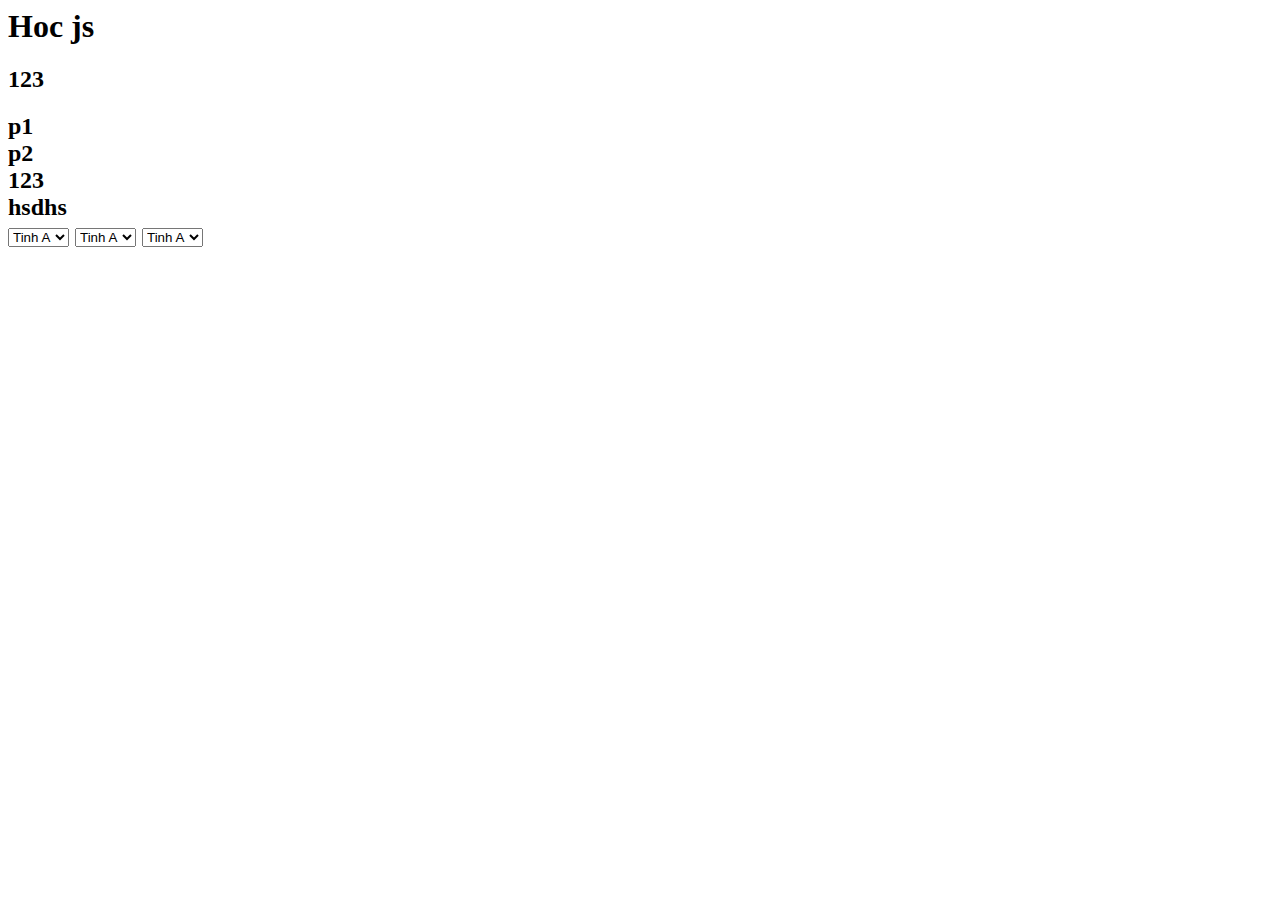
==== buoi3_js/js1.html @ 51a5fbaf "buoi3 - js" ====
<html>
<head>
    <title>Hoc JS</title>
    <script>
        var txt1='Day la mot bien js';
        txt1=586;
        //alert('Noi dung: '+txt1+' '+txt2);
        /*
        console.log(txt1);
        alert('jkghjhjk');
        */
        
        var tuoi=16;
        if(tuoi<20){
            //alert('Ban nho hon 20 tuoi');
        }else if(tuoi==20){
            //alert('Ban bang 20 tuoi');
        }else{
            //alert('Ban lon hon 20 tuoi');
        }
        /*
        <,>,<=,>=,==,!=
        */
        
        var arr1=['p1','p2',123,'hsdhs'];
        //arr1[0];
        
        var tinhthanh=['Tinh A','Tinh B','Tinh C','Tinh D','Tinh E','Tinh F'];
        var selectbox='<select>';

        for(i=0;i<tinhthanh.length;i++){
            selectbox+=('<option>'+tinhthanh[i]+'</option>');
        }

        //selectbox=selectbox+'</select>';
        selectbox+='</select>';
    </script>
</head>
<body>
    <h1>Hoc js</h1>
    <script>
        document.write('<h2>'+arr1[2]+'<h2>');
        
        var i=0;
        for(i;i<arr1.length;i++){
            document.write(arr1[i]+'<br>');
        }
        
        //Tao danh sach tinh thanh
        /*
        document.write('<select>');
        for(i=0;i<tinhthanh.length;i++){
            //document.write(tinhthanh[i]+'<br>');
            document.write('<option>'+tinhthanh[i]+'</option>');
        }
        document.write('</select>');
        */        

        document.write(selectbox);
    </script>
    
    <select>
        <option>Tinh A</option>
        <option>Tinh B</option>
        <option>Tinh C</option>
        <option>Tinh D</option>
    </select>
    <script>
        document.write(selectbox);
    </script>
</body>
</html>
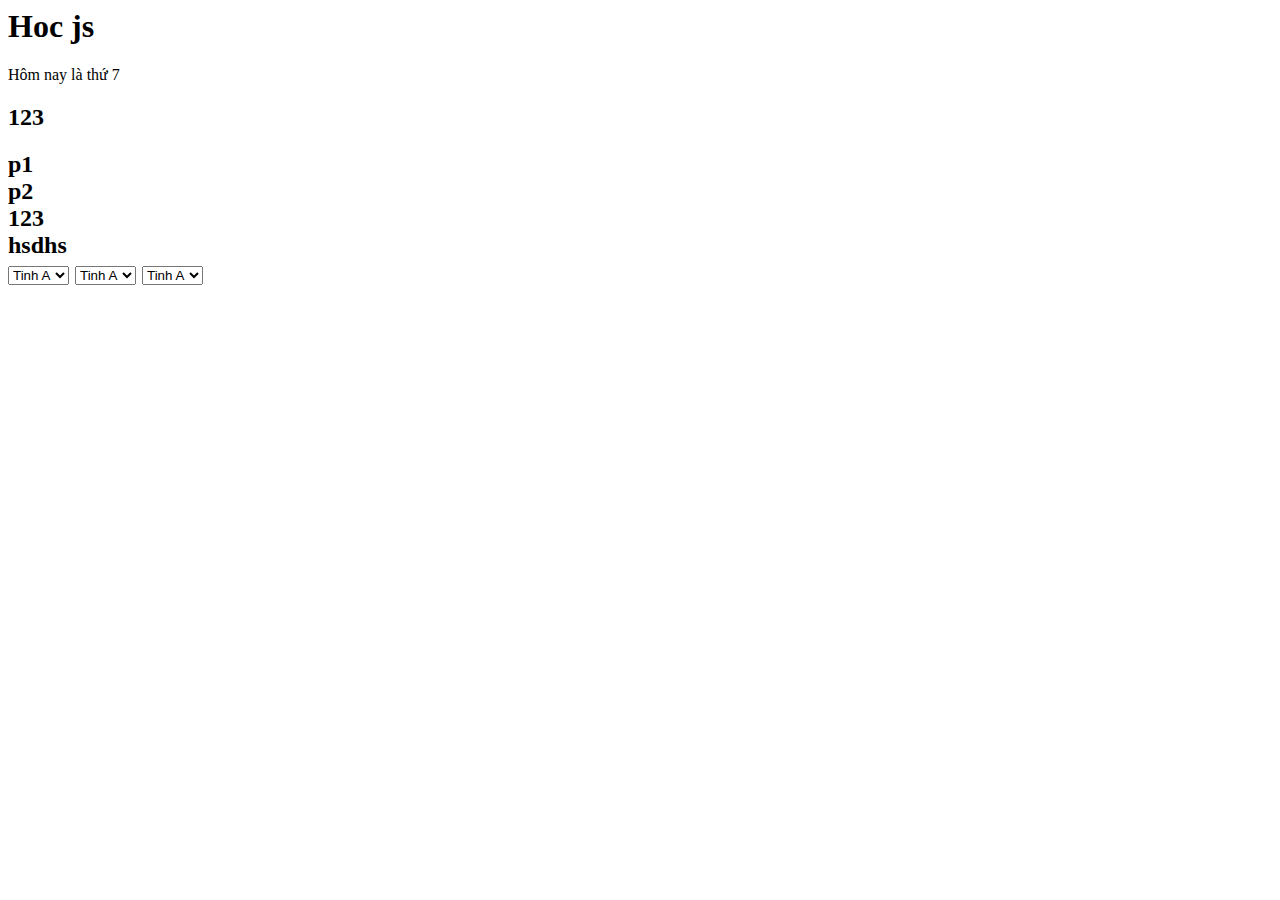
==== commit f8b5b372: "t1" ====
--- a/buoi3_js/js1.html
+++ b/buoi3_js/js1.html
@@ -1,5 +1,6 @@
 <html>
 <head>
+	<meta charset="utf-8">
     <title>Hoc JS</title>
     <script>
         var txt1='Day la mot bien js';
@@ -38,6 +39,7 @@
 </head>
 <body>
     <h1>Hoc js</h1>
+	<p>Hôm nay là thứ 7</p>
     <script>
         document.write('<h2>'+arr1[2]+'<h2>');
         
